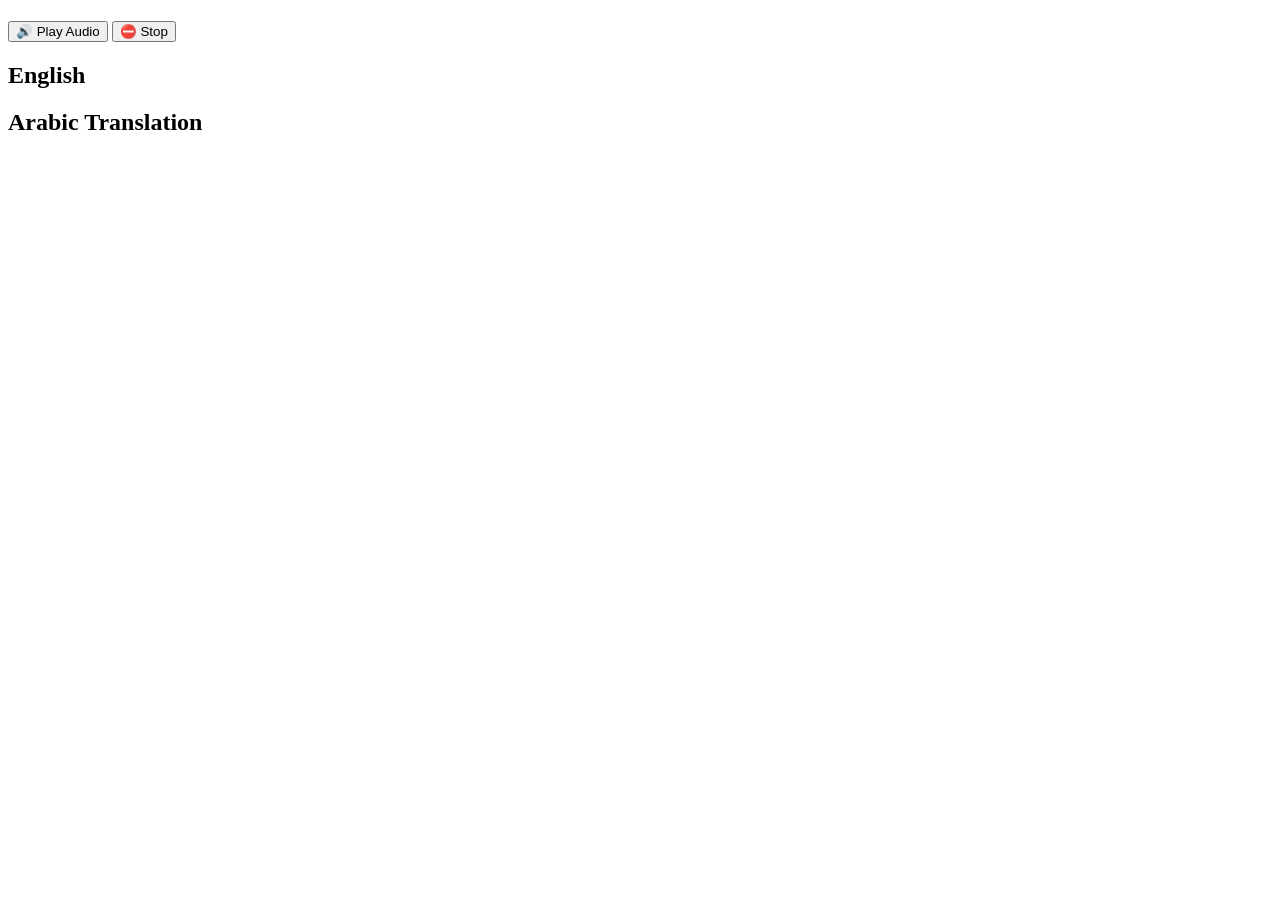
==== story.html @ 3a9c8035 "Create story.html" ====
<!DOCTYPE html>
<html lang="en">
<head>
<meta charset="UTF-8">
<meta name="viewport" content="width=device-width, initial-scale=1.0">

<title>Read Story</title>
<link rel="stylesheet" href="style.css">
</head>

<body>

<header>
<h1 id="storyTitle"></h1>
</header>

<div class="controls">
<button onclick="speakStory()">🔊 Play Audio</button>
<button onclick="stopSpeech()">⛔ Stop</button>
</div>

<div class="storyBox">

<h2>English</h2>
<p id="englishText"></p>

<h2>Arabic Translation</h2>
<p id="arabicText"></p>

</div>

<script src="main.js"></script>
</body>
</html>
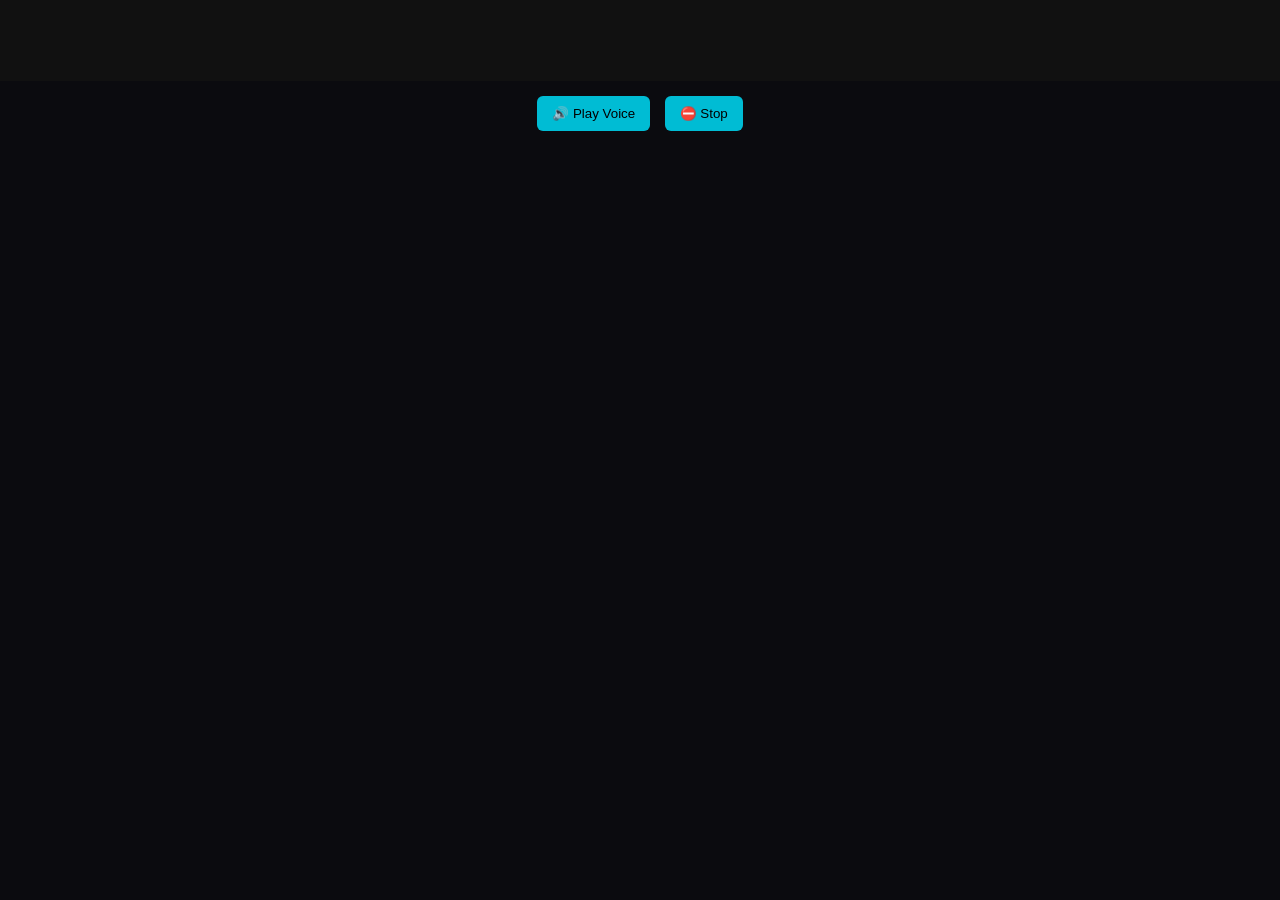
==== commit 86276a67: "Update story.html" ====
--- a/story.html
+++ b/story.html
@@ -4,7 +4,7 @@
 <meta charset="UTF-8">
 <meta name="viewport" content="width=device-width, initial-scale=1.0">
 
-<title>Read Story</title>
+<title>Story Reader</title>
 <link rel="stylesheet" href="style.css">
 </head>
 
@@ -15,19 +15,11 @@
 </header>
 
 <div class="controls">
-<button onclick="speakStory()">🔊 Play Audio</button>
+<button onclick="speakStory()">🔊 Play Voice</button>
 <button onclick="stopSpeech()">⛔ Stop</button>
 </div>
 
-<div class="storyBox">
-
-<h2>English</h2>
-<p id="englishText"></p>
-
-<h2>Arabic Translation</h2>
-<p id="arabicText"></p>
-
-</div>
+<div id="storyContent" class="storyBox"></div>
 
 <script src="main.js"></script>
 </body>
--- a/style.css
+++ b/style.css
@@ -0,0 +1,70 @@
+body{
+margin:0;
+font-family:Arial;
+background:#0b0b0f;
+color:white;
+}
+
+header{
+text-align:center;
+padding:30px;
+background:#111;
+}
+
+.search-box{
+text-align:center;
+padding:15px;
+}
+
+#searchInput{
+width:90%;
+max-width:500px;
+padding:12px;
+border-radius:8px;
+border:none;
+}
+
+#storyContainer{
+display:grid;
+grid-template-columns:repeat(auto-fit,minmax(250px,1fr));
+gap:15px;
+padding:20px;
+}
+
+.card{
+background:#1a1a22;
+padding:15px;
+border-radius:12px;
+transition:0.3s;
+}
+
+.card:hover{
+transform:scale(1.03);
+}
+
+.card a{
+display:block;
+margin-top:10px;
+color:#00bcd4;
+text-decoration:none;
+}
+
+.storyBox{
+padding:20px;
+line-height:1.8;
+}
+
+.controls{
+text-align:center;
+padding:10px;
+}
+
+button{
+padding:10px 15px;
+margin:5px;
+border:none;
+border-radius:6px;
+cursor:pointer;
+background:#00bcd4;
+color:black;
+}
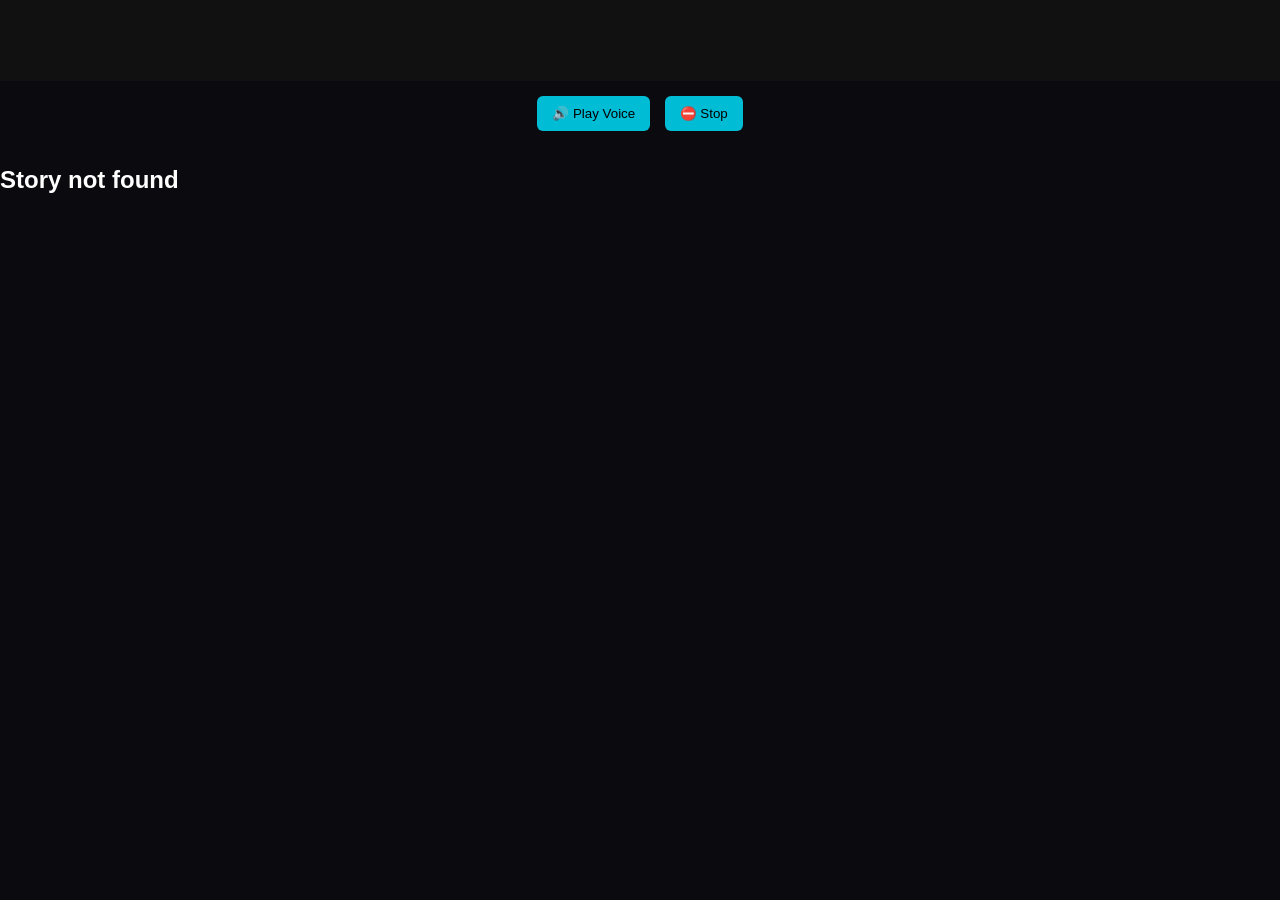
==== commit 767b9c55: "Update story.html" ====
--- a/story.html
+++ b/story.html
@@ -4,7 +4,7 @@
 <meta charset="UTF-8">
 <meta name="viewport" content="width=device-width, initial-scale=1.0">
 
-<title>Story Reader</title>
+<title>Story</title>
 <link rel="stylesheet" href="style.css">
 </head>
 
@@ -19,8 +19,90 @@
 <button onclick="stopSpeech()">⛔ Stop</button>
 </div>
 
-<div id="storyContent" class="storyBox"></div>
+<div id="storyContent"></div>
 
 <script src="main.js"></script>
+
+<script>
+/* =========================
+LOAD STORY (FIXED)
+========================= */
+
+let currentStory = null;
+let page = 1;
+
+function loadStory() {
+
+const params = new URLSearchParams(window.location.search);
+const id = Number(params.get("id"));
+
+currentStory = stories.find(s => s.id === id);
+
+if (!currentStory) {
+document.getElementById("storyContent").innerHTML =
+"<h2>Story not found</h2>";
+return;
+}
+
+document.getElementById("storyTitle").innerText = currentStory.title;
+
+renderPage();
+}
+
+function renderPage() {
+
+let html = "";
+
+if (page === 1) {
+
+html += "<h2>English Story</h2>";
+
+currentStory.english.forEach((p, i) => {
+html += `<p>${p}</p>`;
+});
+
+html += `<button onclick="page=2;renderPage()">Next ➜</button>`;
+}
+
+else {
+
+html += "<h2>English + Arabic</h2>";
+
+currentStory.english.forEach((p, i) => {
+html += `<p><b>${p}</b></p>`;
+html += `<p style="color:#aaa">${currentStory.arabic[i]}</p>`;
+});
+
+html += `<button onclick="page=1;renderPage()">⬅ Back</button>`;
+}
+
+document.getElementById("storyContent").innerHTML = html;
+}
+
+/* =========================
+VOICE FIX
+========================= */
+
+function speakStory() {
+if (!currentStory) return;
+
+const text = currentStory.english.join(" ");
+
+const msg = new SpeechSynthesisUtterance(text);
+msg.lang = "en-US";
+msg.rate = 0.85;
+
+speechSynthesis.cancel();
+speechSynthesis.speak(msg);
+}
+
+function stopSpeech() {
+speechSynthesis.cancel();
+}
+
+/* START */
+window.onload = loadStory;
+</script>
+
 </body>
 </html>
--- a/style.css
+++ b/style.css
@@ -68,3 +68,21 @@
 background:#00bcd4;
 color:black;
 }
+.storyImg{
+width:100%;
+border-radius:10px;
+margin:10px 0;
+}
+
+.storyBox{
+padding:20px;
+line-height:1.8;
+}
+
+.storyBox p{
+margin-bottom:10px;
+}
+.card img{
+height:180px;
+object-fit:cover;
+}
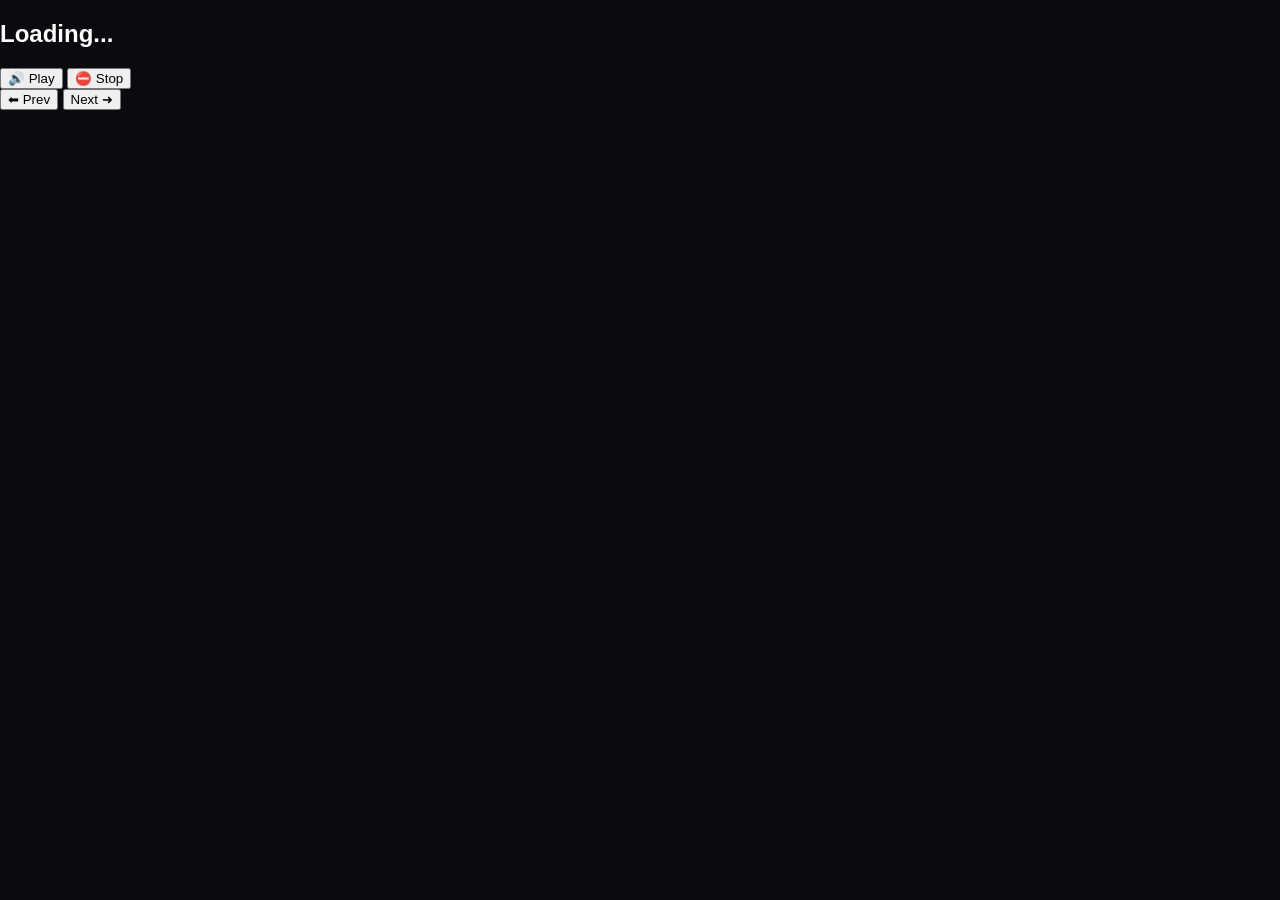
==== commit 36228ece: "Update story.html" ====
--- a/story.html
+++ b/story.html
@@ -4,105 +4,34 @@
 <meta charset="UTF-8">
 <meta name="viewport" content="width=device-width, initial-scale=1.0">
 
-<title>Story</title>
+<title>Story Reader</title>
 <link rel="stylesheet" href="style.css">
 </head>
 
 <body>
 
 <header>
-<h1 id="storyTitle"></h1>
+<h2 id="storyTitle">Loading...</h2>
 </header>
 
 <div class="controls">
-<button onclick="speakStory()">🔊 Play Voice</button>
+
+<button onclick="speakStory()">🔊 Play</button>
 <button onclick="stopSpeech()">⛔ Stop</button>
+
 </div>
 
-<div id="storyContent"></div>
+<div id="storyContent" class="storyBox"></div>
 
-<script src="main.js"></script>
+<div class="navButtons">
 
-<script>
-/* =========================
-LOAD STORY (FIXED)
-========================= */
+<button onclick="prevPage()">⬅ Prev</button>
+<button onclick="nextPage()">Next ➜</button>
 
-let currentStory = null;
-let page = 1;
+</div>
 
-function loadStory() {
-
-const params = new URLSearchParams(window.location.search);
-const id = Number(params.get("id"));
-
-currentStory = stories.find(s => s.id === id);
-
-if (!currentStory) {
-document.getElementById("storyContent").innerHTML =
-"<h2>Story not found</h2>";
-return;
-}
-
-document.getElementById("storyTitle").innerText = currentStory.title;
-
-renderPage();
-}
-
-function renderPage() {
-
-let html = "";
-
-if (page === 1) {
-
-html += "<h2>English Story</h2>";
-
-currentStory.english.forEach((p, i) => {
-html += `<p>${p}</p>`;
-});
-
-html += `<button onclick="page=2;renderPage()">Next ➜</button>`;
-}
-
-else {
-
-html += "<h2>English + Arabic</h2>";
-
-currentStory.english.forEach((p, i) => {
-html += `<p><b>${p}</b></p>`;
-html += `<p style="color:#aaa">${currentStory.arabic[i]}</p>`;
-});
-
-html += `<button onclick="page=1;renderPage()">⬅ Back</button>`;
-}
-
-document.getElementById("storyContent").innerHTML = html;
-}
-
-/* =========================
-VOICE FIX
-========================= */
-
-function speakStory() {
-if (!currentStory) return;
-
-const text = currentStory.english.join(" ");
-
-const msg = new SpeechSynthesisUtterance(text);
-msg.lang = "en-US";
-msg.rate = 0.85;
-
-speechSynthesis.cancel();
-speechSynthesis.speak(msg);
-}
-
-function stopSpeech() {
-speechSynthesis.cancel();
-}
-
-/* START */
-window.onload = loadStory;
-</script>
+<script src="data.js"></script>
+<script src="story.js"></script>
 
 </body>
 </html>
--- a/style.css
+++ b/style.css
@@ -5,23 +5,34 @@
 color:white;
 }
 
-header{
+.hero{
 text-align:center;
-padding:30px;
+padding:50px;
 background:#111;
 }
 
-.search-box{
-text-align:center;
+.topBar{
+display:flex;
+gap:10px;
+justify-content:center;
 padding:15px;
+flex-wrap:wrap;
 }
 
-#searchInput{
-width:90%;
-max-width:500px;
-padding:12px;
+.topBar input,
+.topBar select{
+padding:10px;
 border-radius:8px;
 border:none;
+}
+
+.statsBox{
+display:flex;
+justify-content:center;
+gap:20px;
+padding:10px;
+background:#151515;
+font-weight:bold;
 }
 
 #storyContainer{
@@ -42,47 +53,42 @@
 transform:scale(1.03);
 }
 
-.card a{
-display:block;
+.thumb{
+width:100%;
+height:180px;
+object-fit:cover;
+border-radius:10px;
+}
+
+.actions{
+display:flex;
+justify-content:space-between;
+align-items:center;
 margin-top:10px;
+}
+
+.actions a{
 color:#00bcd4;
 text-decoration:none;
+font-weight:bold;
 }
 
-.storyBox{
-padding:20px;
-line-height:1.8;
+.actions button{
+background:#222;
+color:white;
+border:none;
+padding:8px 12px;
+border-radius:8px;
+cursor:pointer;
 }
 
-.controls{
+.continueBox{
 text-align:center;
-padding:10px;
+padding:20px;
 }
 
-button{
-padding:10px 15px;
-margin:5px;
-border:none;
-border-radius:6px;
-cursor:pointer;
-background:#00bcd4;
-color:black;
+.continueThumb{
+width:250px;
+border-radius:12px;
+margin-top:10px;
 }
-.storyImg{
-width:100%;
-border-radius:10px;
-margin:10px 0;
-}
-
-.storyBox{
-padding:20px;
-line-height:1.8;
-}
-
-.storyBox p{
-margin-bottom:10px;
-}
-.card img{
-height:180px;
-object-fit:cover;
-}
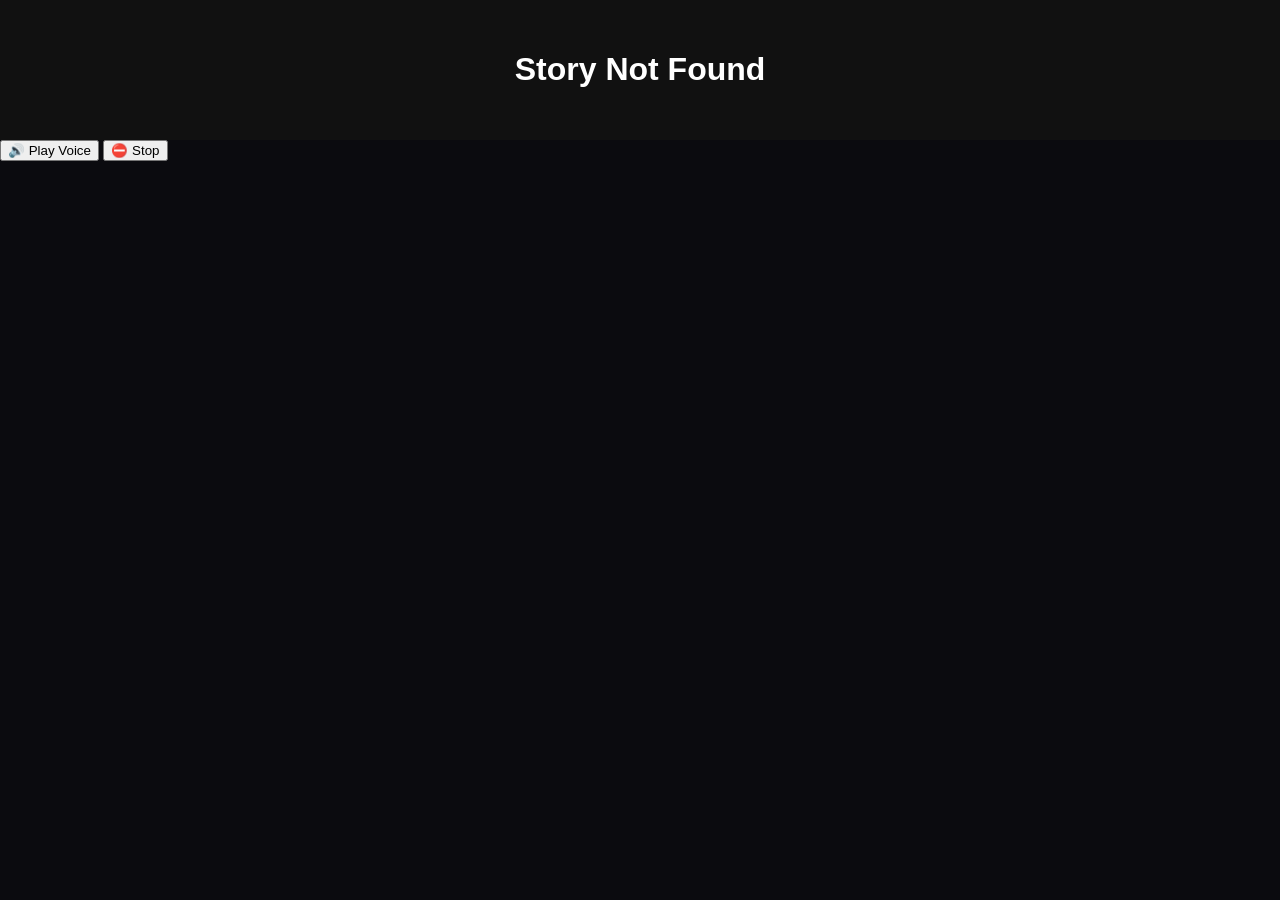
==== commit 0d29180c: "Update story.html" ====
--- a/story.html
+++ b/story.html
@@ -11,27 +11,130 @@
 <body>
 
 <header>
-<h2 id="storyTitle">Loading...</h2>
+<h1 id="storyTitle">Loading...</h1>
 </header>
 
 <div class="controls">
-
-<button onclick="speakStory()">🔊 Play</button>
+<button onclick="speakStory()">🔊 Play Voice</button>
 <button onclick="stopSpeech()">⛔ Stop</button>
-
 </div>
 
 <div id="storyContent" class="storyBox"></div>
 
-<div class="navButtons">
+<script src="main.js"></script>
 
-<button onclick="prevPage()">⬅ Prev</button>
+<script>
+/* =========================
+LOAD STORY BY ID (FIX)
+========================= */
+
+let currentStory = null;
+let page = 0;
+
+document.addEventListener("DOMContentLoaded", () => {
+
+const params = new URLSearchParams(window.location.search);
+const id = parseInt(params.get("id"));
+
+if (!id) {
+document.getElementById("storyTitle").innerText = "Story Not Found";
+return;
+}
+
+currentStory = stories.find(s => s.id === id);
+
+if (!currentStory) {
+document.getElementById("storyTitle").innerText = "Story Not Found";
+return;
+}
+
+renderStory();
+});
+
+/* =========================
+RENDER STORY (FIXED)
+========================= */
+
+function renderStory() {
+
+const container = document.getElementById("storyContent");
+const title = document.getElementById("storyTitle");
+
+title.innerText = currentStory.title;
+
+container.innerHTML = "";
+
+/* PAGE 1 (ENGLISH) */
+if (page === 0) {
+
+currentStory.english.forEach((p, i) => {
+container.innerHTML += `<p>${p}</p>`;
+
+if (currentStory.thumb && i === 0) {
+container.innerHTML += `<img src="${currentStory.thumb}" class="storyImg">`;
+}
+});
+
+container.innerHTML += `
 <button onclick="nextPage()">Next ➜</button>
+`;
+}
 
-</div>
+/* PAGE 2 (ARABIC) */
+else {
 
-<script src="data.js"></script>
-<script src="story.js"></script>
+currentStory.english.forEach((p, i) => {
+
+container.innerHTML += `
+<p><b>${p}</b></p>
+<p style="color:#aaa">${currentStory.arabic[i] || ""}</p>
+`;
+
+if (currentStory.thumb && i === 0) {
+container.innerHTML += `<img src="${currentStory.thumb}" class="storyImg">`;
+}
+});
+
+container.innerHTML += `
+<button onclick="prevPage()">⬅ Back</button>
+`;
+}
+}
+
+/* =========================
+PAGE CONTROLS
+========================= */
+
+function nextPage(){
+page = 1;
+renderStory();
+}
+
+function prevPage(){
+page = 0;
+renderStory();
+}
+
+/* =========================
+VOICE FIX
+========================= */
+
+function speakStory(){
+
+let text = currentStory.english.join(" ");
+let speech = new SpeechSynthesisUtterance(text);
+
+speech.lang = "en-US";
+speech.rate = 0.85;
+
+window.speechSynthesis.cancel();
+window.speechSynthesis.speak(speech);
+}
+
+function stopSpeech(){
+window.speechSynthesis.cancel();
+}
+</script>
 
 </body>
 </html>
--- a/style.css
+++ b/style.css
@@ -5,34 +5,24 @@
 color:white;
 }
 
-.hero{
+header{
 text-align:center;
-padding:50px;
+padding:30px;
 background:#111;
 }
 
 .topBar{
-display:flex;
-gap:10px;
-justify-content:center;
+text-align:center;
 padding:15px;
-flex-wrap:wrap;
 }
 
-.topBar input,
-.topBar select{
-padding:10px;
+#searchInput{
+width:90%;
+max-width:500px;
+padding:12px;
 border-radius:8px;
 border:none;
-}
-
-.statsBox{
-display:flex;
-justify-content:center;
-gap:20px;
-padding:10px;
-background:#151515;
-font-weight:bold;
+margin-bottom:10px;
 }
 
 #storyContainer{
@@ -53,42 +43,17 @@
 transform:scale(1.03);
 }
 
+.card a{
+display:block;
+margin-top:10px;
+color:#00bcd4;
+text-decoration:none;
+}
+
 .thumb{
 width:100%;
 height:180px;
 object-fit:cover;
 border-radius:10px;
+margin-bottom:10px;
 }
-
-.actions{
-display:flex;
-justify-content:space-between;
-align-items:center;
-margin-top:10px;
-}
-
-.actions a{
-color:#00bcd4;
-text-decoration:none;
-font-weight:bold;
-}
-
-.actions button{
-background:#222;
-color:white;
-border:none;
-padding:8px 12px;
-border-radius:8px;
-cursor:pointer;
-}
-
-.continueBox{
-text-align:center;
-padding:20px;
-}
-
-.continueThumb{
-width:250px;
-border-radius:12px;
-margin-top:10px;
-}
